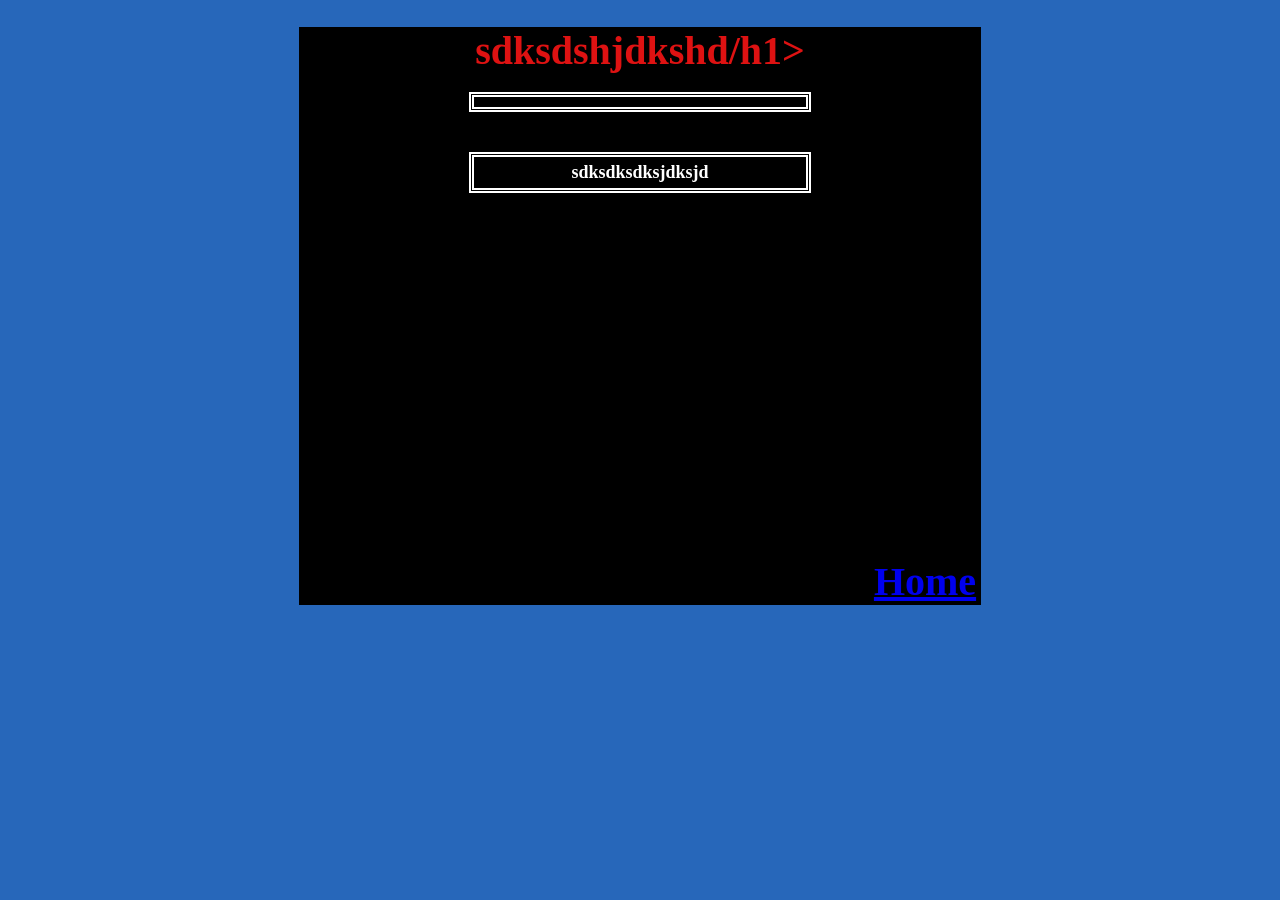
==== animation.html @ 21d49543 "Add files via upload" ====
<!DOCTYPE html>
<html>
<head>
	<meta charset="utf-8">
	<meta name="viewport" content="width=device-width, initial-scale=1">
	<title>Sound</title>
	<link rel="stylesheet" type="text/css" href="style.css">
</head>
<body>
	<h1> sdksdshjdkshd/h1>
	<p><p>sdksdksdksjdksjd</p>
</br>
<iframe width="560" height="315" src="https://www.youtube.com/embed/CxYRbzGi8Rg?si=GYnOFAPMVR50PA53" title="YouTube video player" frameborder="0" allow="accelerometer; autoplay; clipboard-write; encrypted-media; gyroscope; picture-in-picture; web-share" referrerpolicy="strict-origin-when-cross-origin" allowfullscreen></iframe>
	<a href="index.html">Home</a>
</body>
</html>
---- style.css ----
body {background-color:#2767BA;}
h1 {color: #DE1212;
	font-family: Impact;
	font-size: 40px;
	background-color: #000000;
	padding: 5x;
	margin-left: 23%;
	margin-right: 23%;
	text-align: center;}
p{color: #FFFFFF;
	font-family:times new roman;
	font-size: 18px;
	text-align: center;
	margin-right: 25%;
	margin-left: 25%;
	border-style: double;
	border-width: 5px;
	padding:5px ;
	margin-bottom:40px ;

}

img{border-style: dotted;
	border-width: 10px;
	border-color: #FFFFFF;
	display: block;
	margin: auto;
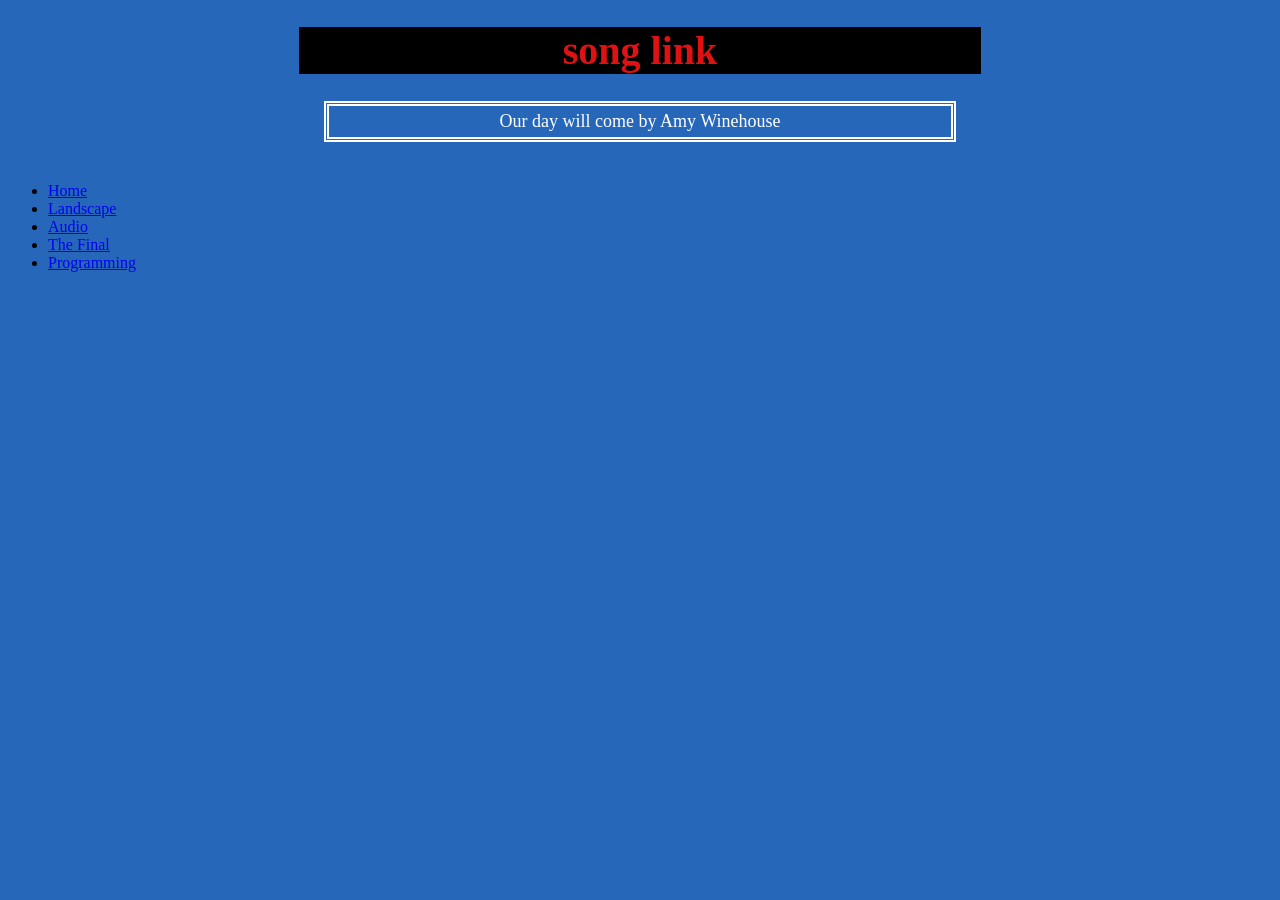
==== commit 613567bd: "Update animation.html" ====
--- a/animation.html
+++ b/animation.html
@@ -1,16 +1,26 @@
 <!DOCTYPE html>
 <html>
 <head>
-	<meta charset="utf-8">
-	<meta name="viewport" content="width=device-width, initial-scale=1">
-	<title>Sound</title>
-	<link rel="stylesheet" type="text/css" href="style.css">
+    <meta charset="utf-8">
+    <meta name="viewport" content="width=device-width, initial-scale=1">
+    <title>Joey Corporate Kool-Aid's (Animation)</title>
+    <link rel="stylesheet" type="text/css" href="style.css">
 </head>
 <body>
-	<h1> sdksdshjdkshd/h1>
-	<p><p>sdksdksdksjdksjd</p>
-</br>
-<iframe width="560" height="315" src="https://www.youtube.com/embed/CxYRbzGi8Rg?si=GYnOFAPMVR50PA53" title="YouTube video player" frameborder="0" allow="accelerometer; autoplay; clipboard-write; encrypted-media; gyroscope; picture-in-picture; web-share" referrerpolicy="strict-origin-when-cross-origin" allowfullscreen></iframe>
-	<a href="index.html">Home</a>
+    <h1>song link</h1>
+    <p>Our day will come by Amy Winehouse</p>
+
+    <!-- Navigation Bar (Excludes Animation Link) -->
+    <ul>
+        <li><a href="index.html">Home</a></li>
+        <li><a href="landscape.html">Landscape</a></li>
+        <li><a href="audio.html">Audio</a></li>
+        <li><a href="final.html">The Final</a></li>
+        <li><a href="programming.html">Programming</a></li>
+    </ul>
+
+    <div style="margin-top: 40px;">
+        <iframe width="560" height="315" src="https://www.youtube.com/embed/CxYRbzGi8Rg?si=GYnOFAPMVR50PA53" title="YouTube video player" frameborder="0" allow="accelerometer; autoplay; clipboard-write; encrypted-media; gyroscope; picture-in-picture; web-share" allowfullscreen></iframe>
+    </div>
 </body>
-</html>+</html>
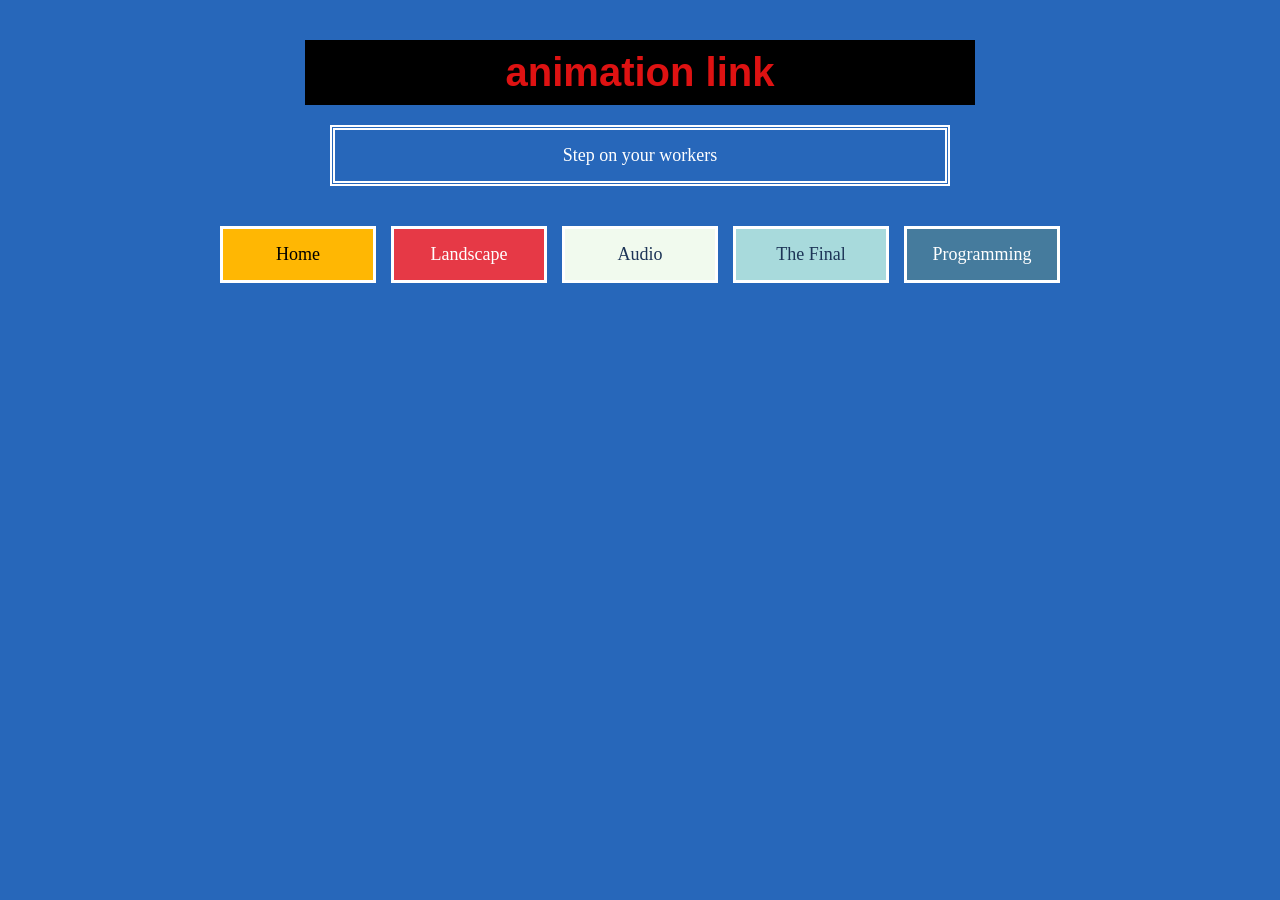
==== commit ec0cb84e: "Update animation.html" ====
--- a/animation.html
+++ b/animation.html
@@ -7,8 +7,8 @@
     <link rel="stylesheet" type="text/css" href="style.css">
 </head>
 <body>
-    <h1>song link</h1>
-    <p>Our day will come by Amy Winehouse</p>
+    <h1>animation link</h1>
+    <p>Step on your workers </p>
 
     <!-- Navigation Bar (Excludes Animation Link) -->
     <ul>
@@ -17,10 +17,7 @@
         <li><a href="audio.html">Audio</a></li>
         <li><a href="final.html">The Final</a></li>
         <li><a href="programming.html">Programming</a></li>
-    </ul>
 
-    <div style="margin-top: 40px;">
-        <iframe width="560" height="315" src="https://www.youtube.com/embed/CxYRbzGi8Rg?si=GYnOFAPMVR50PA53" title="YouTube video player" frameborder="0" allow="accelerometer; autoplay; clipboard-write; encrypted-media; gyroscope; picture-in-picture; web-share" allowfullscreen></iframe>
-    </div>
-</body>
+<iframe width="560" height="315" src="https://www.youtube.com/embed/c85-prrwHYw?si=vAWqjvfElQ7BScFJ" title="YouTube video player" frameborder="0" allow="accelerometer; autoplay; clipboard-write; encrypted-media; gyroscope; picture-in-picture; web-share" referrerpolicy="strict-origin-when-cross-origin" allowfullscreen></iframe>
+        
 </html>
--- a/style.css
+++ b/style.css
@@ -1,29 +1,81 @@
-body {background-color:#2767BA;}
-h1 {color: #DE1212;
-	font-family: Impact;
-	font-size: 40px;
-	background-color: #000000;
-	padding: 5x;
-	margin-left: 23%;
-	margin-right: 23%;
-	text-align: center;}
-p{color: #FFFFFF;
-	font-family:times new roman;
-	font-size: 18px;
-	text-align: center;
-	margin-right: 25%;
-	margin-left: 25%;
-	border-style: double;
-	border-width: 5px;
-	padding:5px ;
-	margin-bottom:40px ;
-
+/* Page Background and General Alignment */
+body {
+    background-color: #2767BA;
+    margin: 0;
+    padding: 20px;
+    text-align: center;
 }
 
-img{border-style: dotted;
-	border-width: 10px;
-	border-color: #FFFFFF;
-	display: block;
-	margin: auto;
+/* Main Header with Black Background */
+h1 {
+    color: #DE1212;
+    font-family: Impact, sans-serif;
+    font-size: 40px;
+    background-color: #000000;
+    padding: 10px;
+    margin: 20px 23%;
+    text-align: center;
+}
 
+/* Centered Descriptive Paragraph with Double Border */
+p {
+    color: #FFFFFF;
+    font-family: "Times New Roman", Times, serif;
+    font-size: 18px;
+    text-align: center;
+    margin: 0 25% 40px 25%;
+    border-style: double;
+    border-width: 5px;
+    padding: 15px;
+}
 
+/* Centered Image with Dotted White Border */
+img {
+    border-style: dotted;
+    border-width: 10px;
+    border-color: #FFFFFF;
+    display: block;
+    margin: 0 auto 30px auto;
+}
+
+/* Horizontal Navigation Menu Layout */
+ul {
+    list-style-type: none;
+    padding: 0;
+    display: flex;
+    flex-direction: row;
+    justify-content: center;
+    flex-wrap: wrap;
+    gap: 15px;
+    margin-top: 30px;
+}
+
+/* Navigation Link Box Styling */
+ul li a {
+    display: block;
+    color: #FFFFFF;
+    text-decoration: none;
+    font-family: "Times New Roman", Times, serif;
+    font-size: 18px;
+    border: 3px solid #FFFFFF;
+    padding: 15px 20px;
+    min-width: 110px;
+    text-align: center;
+    transition: all 0.3s ease;
+}
+
+/* Individual Link Colors */
+ul li:nth-child(1) a { background-color: #FFB703; color: #000000; } /* Home - Gold */
+ul li:nth-child(2) a { background-color: #E63946; color: #FFFFFF; } /* Landscape - Red */
+ul li:nth-child(3) a { background-color: #F1FAEE; color: #1D3557; } /* Audio - Off-White */
+ul li:nth-child(4) a { background-color: #A8DADC; color: #1D3557; } /* Animation - Light Blue */
+ul li:nth-child(5) a { background-color: #457B9D; color: #FFFFFF; } /* The Final - Blue */
+ul li:nth-child(6) a { background-color: #1D3557; color: #FFFFFF; } /* Programming - Navy */
+
+/* Interactive Hover Animation (Grow and Glow) */
+ul li a:hover {
+    font-size: 26px;
+    border-color: #DE1212;
+    filter: brightness(1.1);
+    box-shadow: 0px 4px 15px rgba(0,0,0,0.4);
+}
